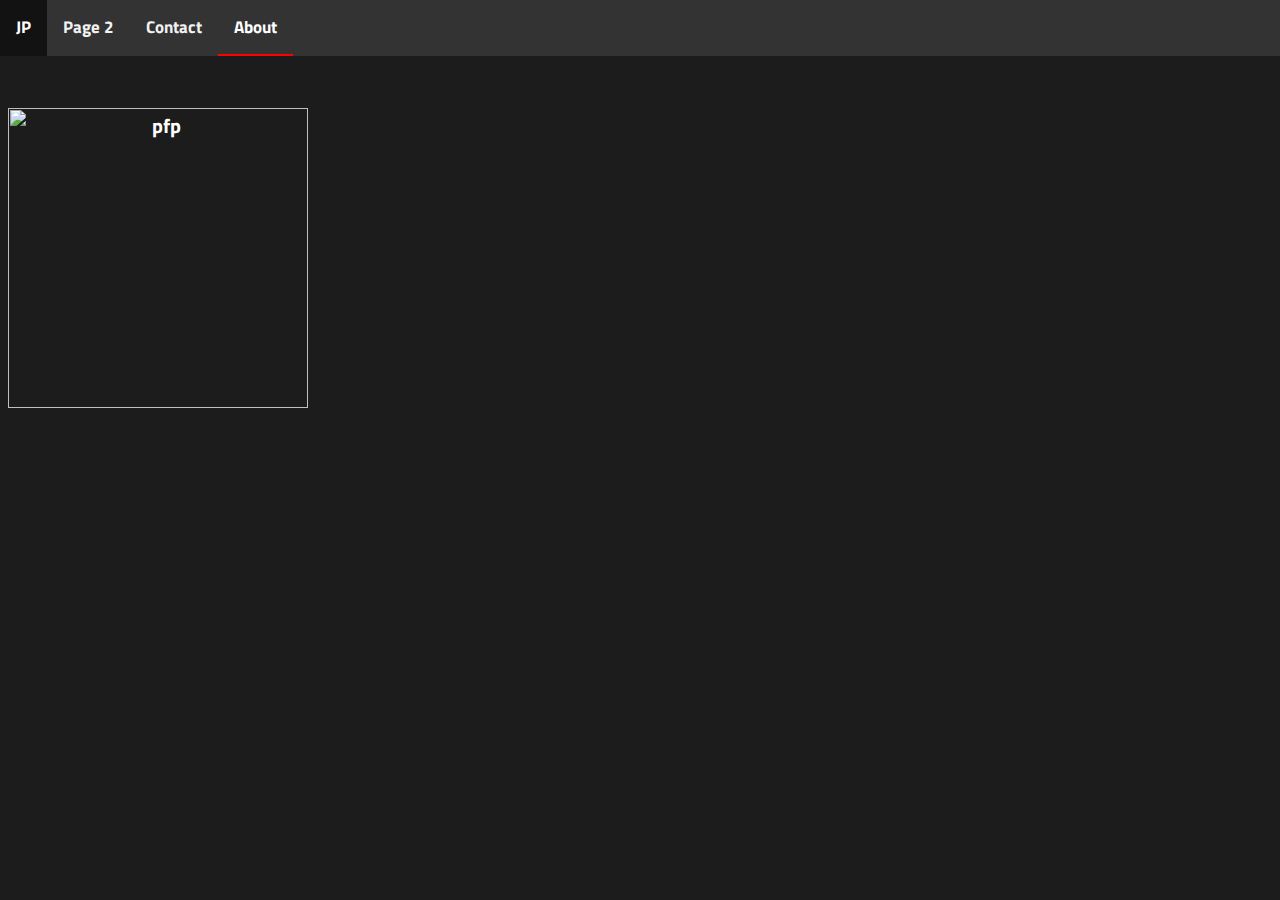
==== about.html @ 0553dc06 "add about page" ====
<html>
  <head>
    <link rel="preconnect" href="https://fonts.googleapis.com" />
    <link rel="preconnect" href="https://fonts.gstatic.com" crossorigin />
    <link
      href="https://fonts.googleapis.com/css2?family=Titillium+Web:wght@200&display=swap"
      rel="stylesheet"
    />

    <title>My Website - Home</title>
    <link href="style.css" rel="stylesheet" />
  </head>

  <div class="topnav">
    <a href="index.html" target="_self">JP</a>
    <a href="page2.html" target="_self">Page 2</a>
    <a href="#contact">Contact</a>
    <a class="active">About</a>
  </div>

  <h1 class="pfp">
    <picture>
      <img
        alt="pfp"
        src="img/garibaldi_jump.JPG"
        style="float: left; height: 300px"
      />
      <p class="overlay">
        I am currently a student at SFU pursuing a bachelors degree in computer
        science with a minor in math.
      </p>
    </picture>
  </h1>
</html>
---- style.css ----
body {
  background: #1d1c1c;
  text-align: center;
  font-family: "Titillium Web", sans-serif;
  font-size: 10px;
  color: white;
}

.page1 {
  position: relative;
  text-align: center;
  color: #1d1c1c;
  font-size: 98px;
  top: 100px;
  animation: fade-in 5000ms;
  animation-fill-mode: forwards;
}

.welcome {
  position: relative;
  text-align: center;
  color: #1d1d1c;
  font-size: 24px;
  top: 50px;
  animation: fade-in 5000ms;
  animation-fill-mode: forwards;
  animation-delay: 1500ms;
}

.page2 {
  position: relative;
  text-align: center;
  color: white;
  font-size: 48px;
  top: 100px;
  animation: grow 5000ms;
  animation-fill-mode: forwards;
}

@keyframes fade-in {
  100% {
    color: white;
  }
}

.topnav {
  background-color: #333;
  overflow: hidden;
  width: 100%;
  position: fixed;
  top: 0;
  left: 0;
  font-family: "Titillium Web", sans-serif;
  font-weight: bold;
}

/* Style the links inside the navigation bar */
.topnav a {
  float: left;
  color: #f2f2f2;
  text-align: center;
  padding: 14px 16px;
  text-decoration: none;
  font-size: 17px;
}

/* Change the color of links on hover */
.topnav a:hover {
  background-color: #121212;
  border-bottom: 2px solid #121212;
  color: white;
}

/* Add a color to the active/current link */
.topnav a.active {
  color: white;
  border-bottom: 2px solid red;
}

.pfp {
  position: relative;
  top: 100px;
  width: 100%;
  height: auto;
}

.overlay {
  position: absolute;
  text-align: center;
  color: black;
  font-size: 15px;
  opacity: 0;
  height: 100%;
  width: 40%;
  transition: 500ms;
  margin: 10px;
  background-color: green;
}

.pfp:hover .overlay {
  opacity: 1;
}
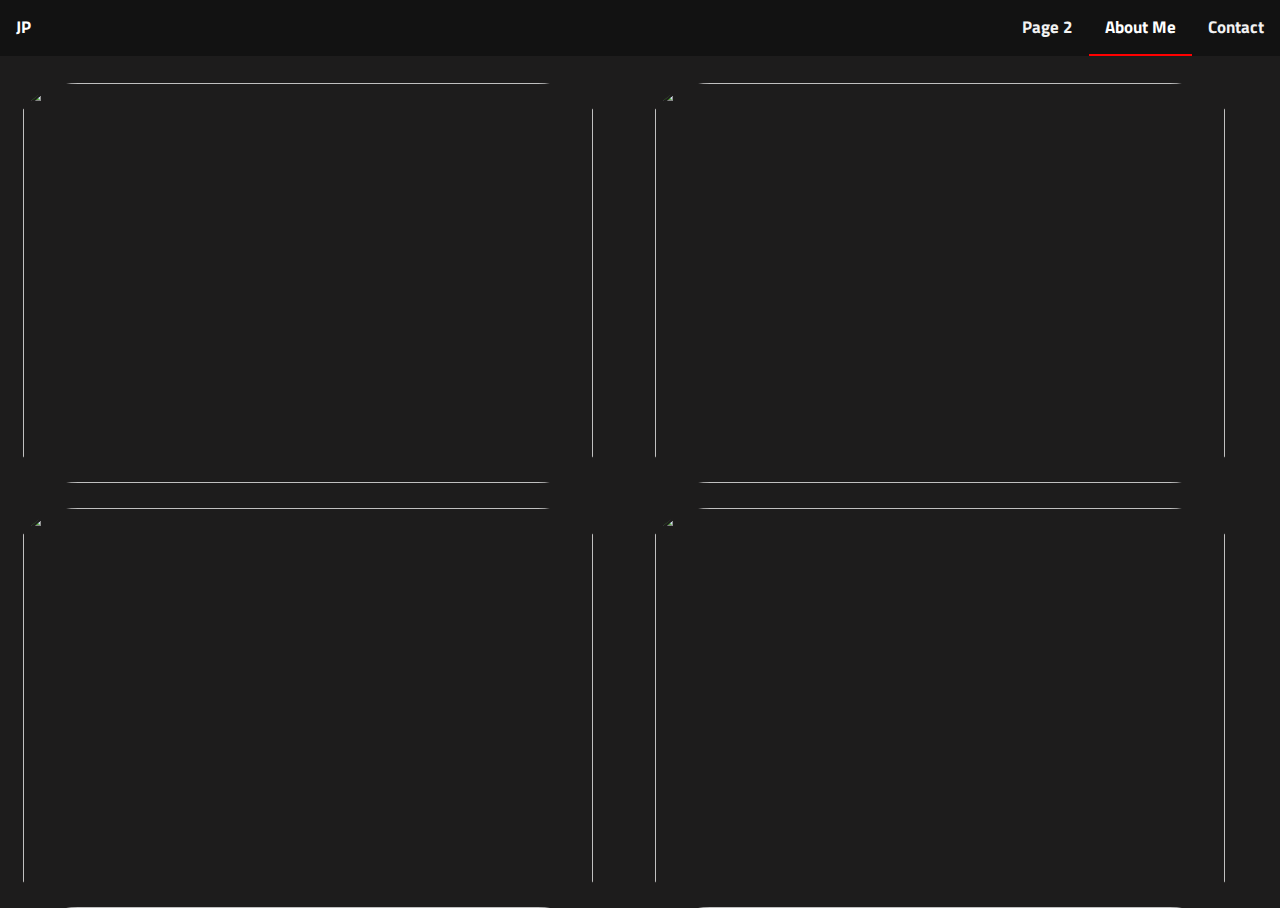
==== commit d9364dee: "About Me pictures" ====
--- a/about.html
+++ b/about.html
@@ -12,23 +12,52 @@
   </head>
 
   <div class="topnav">
-    <a href="index.html" target="_self">JP</a>
-    <a href="page2.html" target="_self">Page 2</a>
-    <a href="#contact">Contact</a>
-    <a class="active">About</a>
+    <a href="index.html">JP</a>
+    <a href="contact.html" style="float: right">Contact</a>
+    <a class="active" style="float: right">About Me</a>
+    <a href="page2.html" style="float: right">Page 2</a>
   </div>
 
-  <h1 class="pfp">
-    <picture>
-      <img
-        alt="pfp"
-        src="img/garibaldi_jump.JPG"
-        style="float: left; height: 300px"
-      />
-      <p class="overlay">
+  <!--Top left image<-->
+  <div class="img" style="float: left">
+    <img class="image" src="img/pose.JPG" />
+    <div class="overlay">
+      <div class="text">
         I am currently a student at SFU pursuing a bachelors degree in computer
         science with a minor in math.
-      </p>
-    </picture>
-  </h1>
+      </div>
+    </div>
+  </div>
+
+  <!--Top right image-->
+  <div class="img" style="float: right">
+    <img class="image" src="img/kayak.JPG" />
+    <div class="overlay">
+      <div class="text">
+        I enjoy going outdoors to get a good workout and a breath of fresh air.
+      </div>
+    </div>
+  </div>
 </html>
+
+<!--Bottom left image<-->
+<div class="img" style="float: right">
+  <img class="image" src="img/dota.JPG" />
+  <div class="overlay">
+    <div class="text">
+      In my free time I like to play a casual game of DOTA 2 to relax and
+      destress.
+    </div>
+  </div>
+</div>
+
+<!--Bottom right image<-->
+<div class="img" style="float: left">
+  <img class="image" src="img/boulder.JPG" />
+  <div class="overlay">
+    <div class="text">
+      My main form of exercise is going to my local bouldering gym to send a new
+      route!
+    </div>
+  </div>
+</div>
--- a/style.css
+++ b/style.css
@@ -44,7 +44,7 @@
 }
 
 .topnav {
-  background-color: #333;
+  background-color: #121212;
   overflow: hidden;
   width: 100%;
   position: fixed;
@@ -77,26 +77,47 @@
   border-bottom: 2px solid red;
 }
 
-.pfp {
+.img {
   position: relative;
-  top: 100px;
-  width: 100%;
-  height: auto;
+  top: 50px;
+  width: 50%;
+}
+
+.image {
+  margin-top: 25px;
+  display: block;
+  width: 95%;
+  height: 400px;
+  border-radius: 7em;
 }
 
 .overlay {
+  margin-top: 25px;
   position: absolute;
-  text-align: center;
-  color: black;
-  font-size: 15px;
+  top: 0;
+  bottom: 0;
+  left: 0;
+  right: 0;
+  height: auto;
+  width: 95%;
   opacity: 0;
-  height: 100%;
-  width: 40%;
-  transition: 500ms;
-  margin: 10px;
-  background-color: green;
+  transition: 0.5s ease;
+  background-color: #12130e;
+  border-radius: 7em;
 }
 
-.pfp:hover .overlay {
-  opacity: 1;
+.img:hover .overlay {
+  opacity: 0.8;
 }
+
+.text {
+  color: white;
+  font-size: 20px;
+  position: absolute;
+  top: 50%;
+  left: 50%;
+  -webkit-transform: translate(-50%, -50%);
+  -ms-transform: translate(-50%, -50%);
+  transform: translate(-50%, -50%);
+  text-align: center;
+}
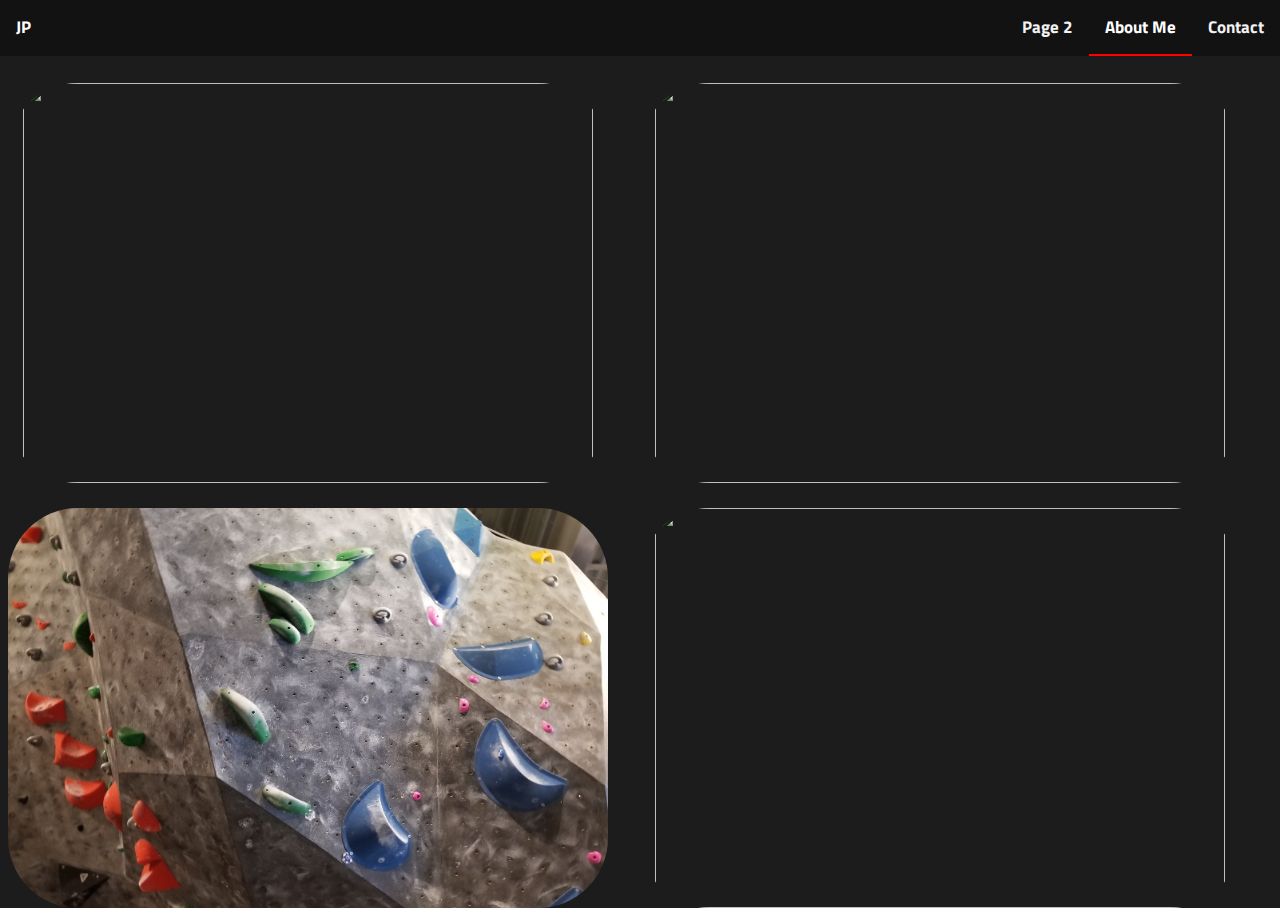
==== commit ffc4db9a: "minor about.html changes" ====
--- a/about.html
+++ b/about.html
@@ -31,33 +31,33 @@
 
   <!--Top right image-->
   <div class="img" style="float: right">
-    <img class="image" src="img/kayak.JPG" />
+    <img class="image" src="img/kayak.jpg" />
     <div class="overlay">
       <div class="text">
         I enjoy going outdoors to get a good workout and a breath of fresh air.
       </div>
     </div>
   </div>
-</html>
 
-<!--Bottom left image<-->
-<div class="img" style="float: right">
-  <img class="image" src="img/dota.JPG" />
-  <div class="overlay">
-    <div class="text">
-      In my free time I like to play a casual game of DOTA 2 to relax and
-      destress.
+  <!--Bottom left image<-->
+  <div class="img" style="float: right">
+    <img class="image" src="img/dota.JPG" />
+    <div class="overlay">
+      <div class="text">
+        In my free time I like to play a casual game of DOTA 2 to relax and
+        destress.
+      </div>
     </div>
   </div>
-</div>
 
-<!--Bottom right image<-->
-<div class="img" style="float: left">
-  <img class="image" src="img/boulder.JPG" />
-  <div class="overlay">
-    <div class="text">
-      My main form of exercise is going to my local bouldering gym to send a new
-      route!
+  <!--Bottom right image<-->
+  <div class="img" style="float: left">
+    <img class="image" src="img/boulder.jpg" />
+    <div class="overlay">
+      <div class="text">
+        My main form of exercise is going to my local bouldering gym to send a
+        new route!
+      </div>
     </div>
   </div>
-</div>
+</html>
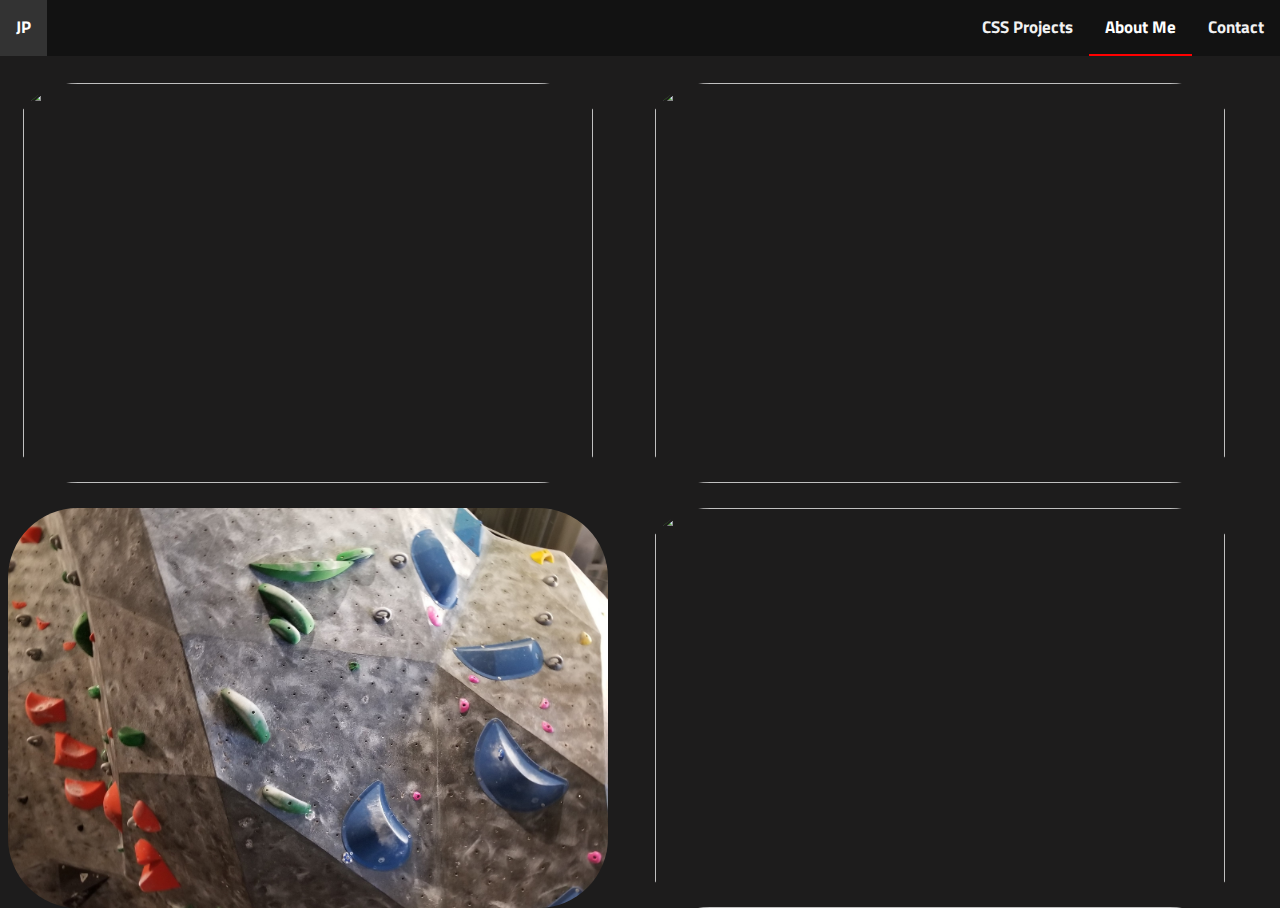
==== commit f47a9201: "Newton's Cradle addition" ====
--- a/about.html
+++ b/about.html
@@ -15,7 +15,7 @@
     <a href="index.html">JP</a>
     <a href="contact.html" style="float: right">Contact</a>
     <a class="active" style="float: right">About Me</a>
-    <a href="page2.html" style="float: right">Page 2</a>
+    <a href="cssProjects.html" style="float: right">CSS Projects</a>
   </div>
 
   <!--Top left image<-->
--- a/style.css
+++ b/style.css
@@ -66,8 +66,8 @@
 
 /* Change the color of links on hover */
 .topnav a:hover {
-  background-color: #121212;
-  border-bottom: 2px solid #121212;
+  background-color: #333;
+  border-bottom: 2px solid #333;
   color: white;
 }
 
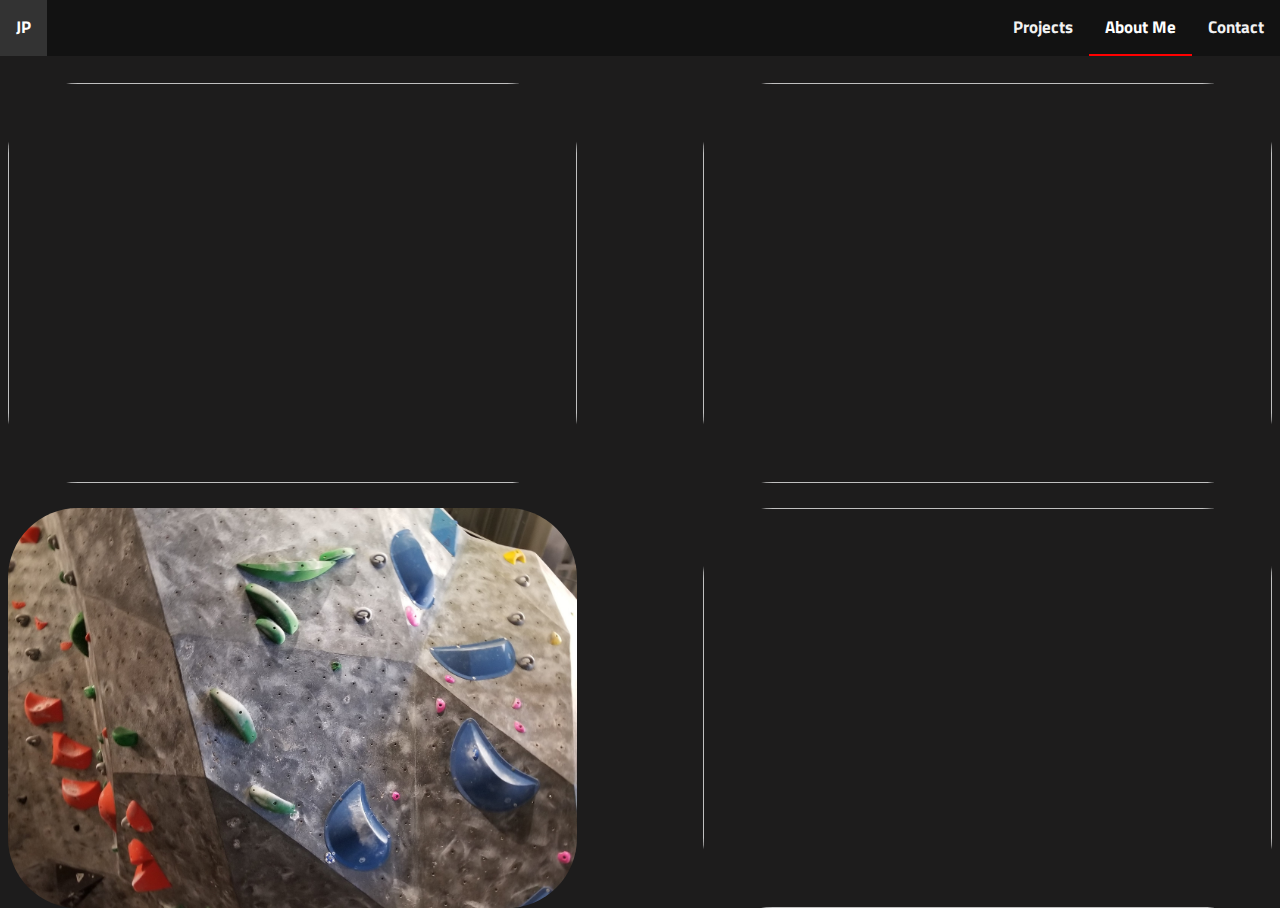
==== commit 8b29c74e: "updated files 02/10/2022" ====
--- a/about.html
+++ b/about.html
@@ -15,7 +15,7 @@
     <a href="index.html">JP</a>
     <a href="contact.html" style="float: right">Contact</a>
     <a class="active" style="float: right">About Me</a>
-    <a href="cssProjects.html" style="float: right">CSS Projects</a>
+    <a href="cssProjects.html" style="float: right">Projects</a>
   </div>
 
   <!--Top left image<-->
--- a/style.css
+++ b/style.css
@@ -80,13 +80,14 @@
 .img {
   position: relative;
   top: 50px;
-  width: 50%;
+  width: 45%;
+  border-radius: 7em;
 }
 
 .image {
   margin-top: 25px;
   display: block;
-  width: 95%;
+  width: 100%;
   height: 400px;
   border-radius: 7em;
 }
@@ -99,7 +100,7 @@
   left: 0;
   right: 0;
   height: auto;
-  width: 95%;
+  width: 100%;
   opacity: 0;
   transition: 0.5s ease;
   background-color: #12130e;
